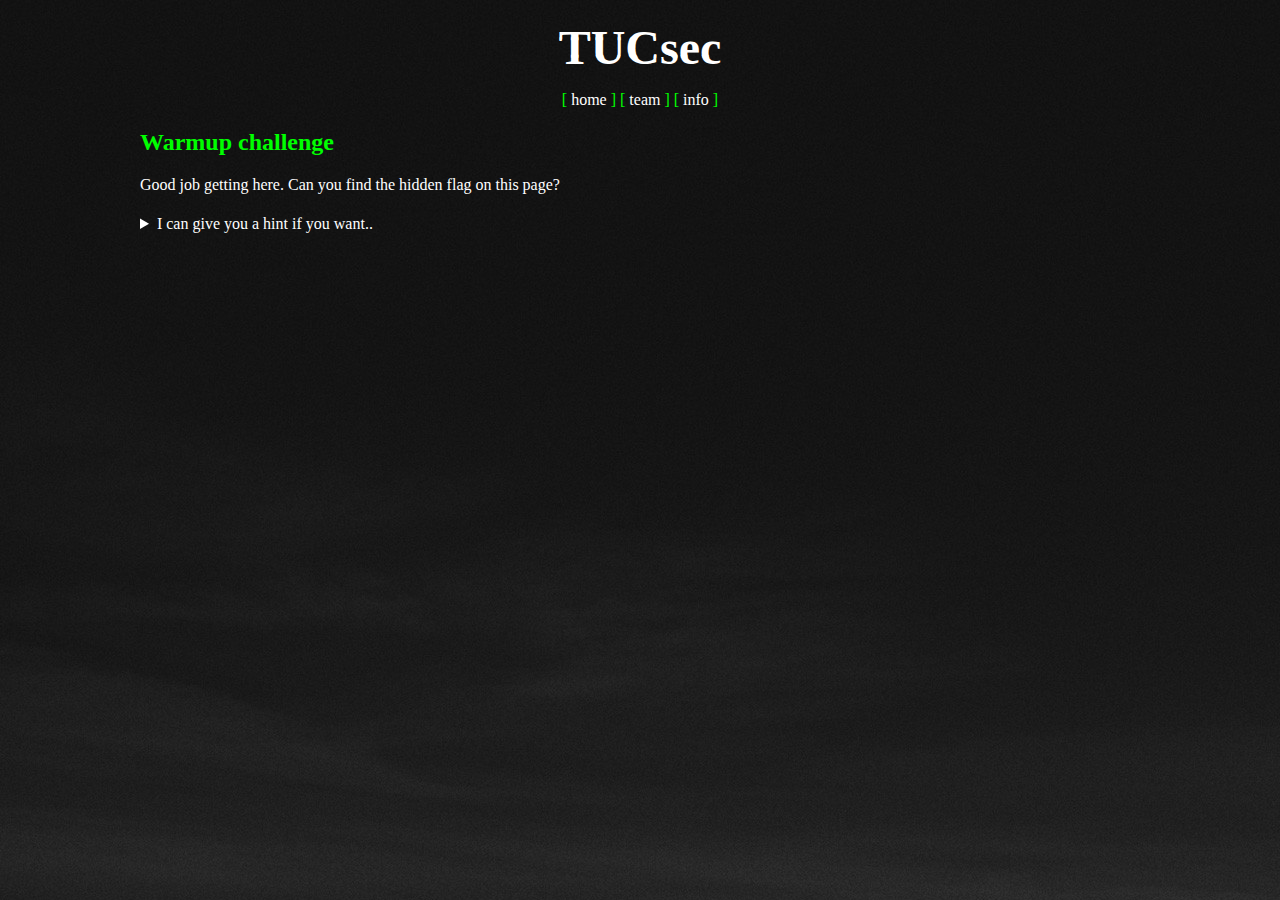
==== challenge.html @ 642c7b0a "Minor changes. Added a warmup challenge" ====
<!DOCTYPE html>
<html lang="en">
	<head>
		<title>TUCsec - Info</title>
		<link rel="stylesheet" type='text/css' href="./css/style.css">
		<link rel="icon" href="./assets/icons/favicon.ico">
		<meta charset="utf-8"/>
	</head>

	<body>
		<div class="container">
			<div class="stack" style="--stacks: 3;">
				<link rel="stylesheet" type='text/css' href="./css/stack-glitch-effect.css">
				<span style="--index: 0;">TUCsec</span>
				<span style="--index: 1;">TUCsec</span>
				<span style="--index: 2;">TUCsec</span>
			</div>
		</div>

		<p align="center">
			<a href="index.html">[ <span style="color: #ffffff">home</span> ]</a>
			<a href="team.html">[ <span style="color: #ffffff">team</span> ]</a>
			<a href="info.html">[ <span style="color: #ffffff">info</span> ]</a>
		</p>

		<h2>Warmup challenge</h2>
		<p>Good job getting here. Can you find the hidden flag on this page?</p>

		<h1></h1>
		<details>
			<summary> I can give you a hint if you want..</summary>
			<p><i>The flag is literally right below!</i></p>
		</details>

		<!-- What? You can see this too?? -->
		<!-- TUC{l00k_@_u_r34d1ng_th3_s0urce!} -->
		<!-- Congrats on solving your first challenge! (or maybe your one of many) -->

	</body>
</html>
---- css/style.css ----
* {
	min-height: 100%;
	font-family: JetBrains Mono;
}

html {
	background-image: url('../assets/backgrounds/black.jpg');
	background-attachment: fixed;
	/* background-position: center; */
	cursor: url('../assets/cursors/Hacked Mod Cursors/Hacked Mod Green/Arrow.cur'), auto;
}

body {
	color: white;
	background: #00000000;
	max-width: 1000px;
	margin-top: 20px;
	margin-bottom: 100px;
	margin-left: auto;
	margin-right: auto;
	cursor: url('../assets/cursors/Hacked Mod Cursors/Hacked Mod Green/Arrow.cur'), auto;
}

h1 {
	color: #00ff00;
	text-align: center;
}

h2, h3 {
	color: #00ff00;
}

p {
	color: white;
	cursor: url('../assets/cursors/Hacked Mod Cursors/Hacked Mod Green/IBeam.cur'), auto;
}

a {
	color: #00ff00;
	text-decoration: none;
	cursor: url('../assets/cursors/Hacked Mod Cursors/Hacked Mod Green/Hand.cur'), auto;
}

summary {
	cursor: url('../assets/cursors/Hacked Mod Cursors/Hacked Mod Green/Hand.cur'), auto;
}

::selection {
	background: #00ff00;
	color: black;
}
---- css/stack-glitch-effect.css ----
.stack {
  display: grid;
  grid-template-columns: 1fr;
}

.stack span {
  text-align: center;
  font-weight: bold;
  grid-row-start: 1;
  grid-column-start: 1;
  font-size: 3rem;
  --stack-height: calc(100% / var(--stacks) - 1px);
  --inverse-index: calc(calc(var(--stacks) - 1) - var(--index));
  --clip-top: calc(var(--stack-height) * var(--index));
  --clip-bottom: calc(var(--stack-height) * var(--inverse-index));
  clip-path: inset(var(--clip-top) 0 var(--clip-bottom) 0);
  animation: stack 340ms cubic-bezier(.46,.29,0,1.24) 1 backwards calc(var(--index) * 120ms), glitch 2s ease infinite 2s alternate-reverse;
}

.stack span:nth-child(odd) { --glitch-translate: 8px; }
.stack span:nth-child(even) { --glitch-translate: -8px; }

@keyframes stack {
  0% {
    opacity: 0;
    transform: translateX(-50%);
    text-shadow: -2px 3px 0 red, 2px -3px 0 blue;
  };
  60% {
    opacity: 0.5;
    transform: translateX(50%);
  }
  80% {
    transform: none;
    opacity: 1;
    text-shadow: 2px -3px 0 red, -2px 3px 0 blue;
  }
  100% {
    text-shadow: none;
  }
}

@keyframes glitch {
  0% {
    text-shadow: -2px 3px 0 red, 2px -3px 0 blue;
    transform: translate(var(--glitch-translate));
  }
  2% {
    text-shadow: 2px -3px 0 red, -2px 3px 0 blue;
  }
  4%, 100% {  text-shadow: none; transform: none; }
}
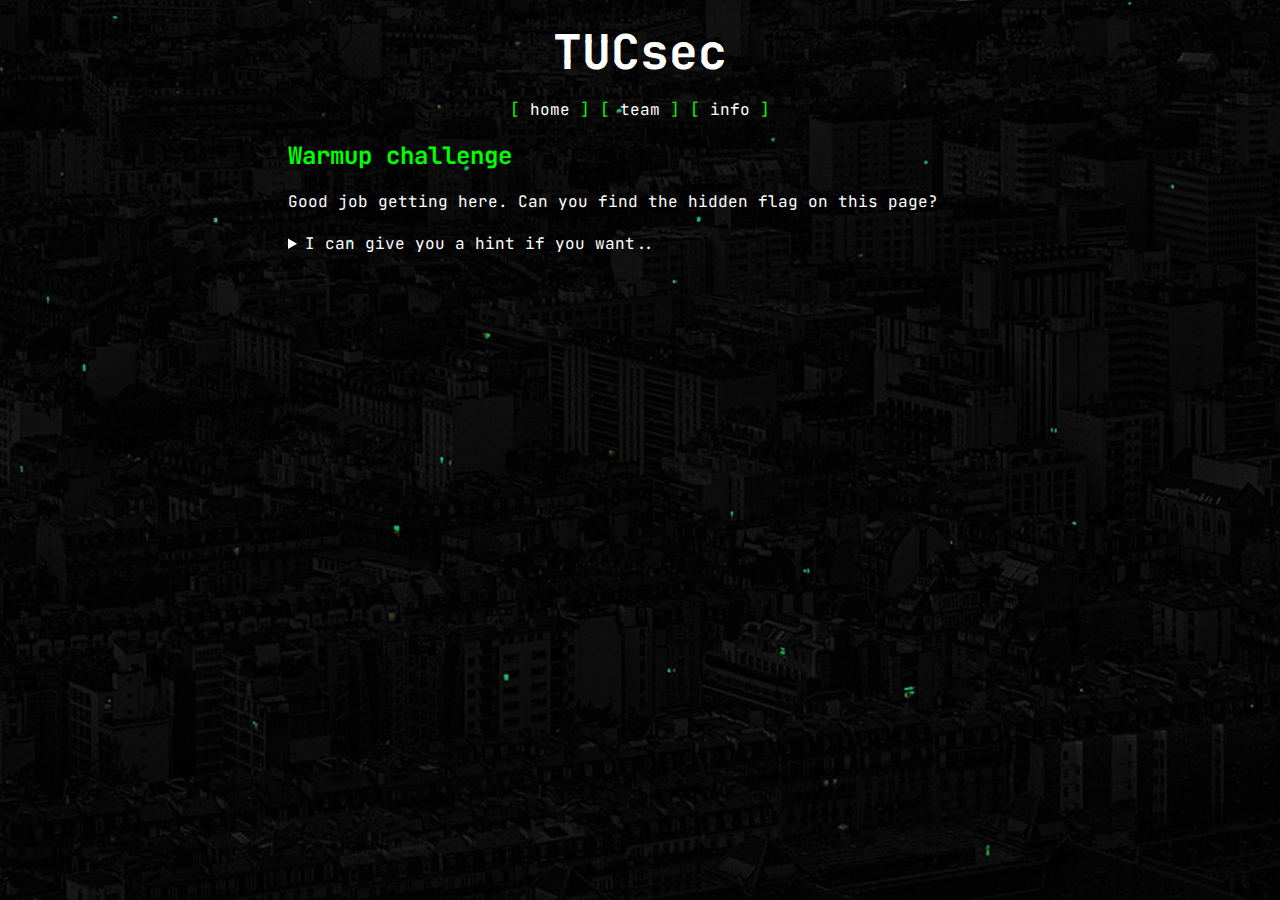
==== commit 21c7a037: "Optimized for mobile devices." ====
--- a/challenge.html
+++ b/challenge.html
@@ -1,9 +1,11 @@
 <!DOCTYPE html>
 <html lang="en">
 	<head>
-		<title>TUCsec - Info</title>
+		<title>TUCsec - Challenge</title>
 		<link rel="stylesheet" type='text/css' href="./css/style.css">
 		<link rel="icon" href="./assets/icons/favicon.ico">
+		<link href="https://fonts.googleapis.com/css2?family=JetBrains+Mono:wght@400;500;600;700&display=swap" rel="stylesheet">
+		<meta name="viewport" content="width=device-width, initial-scale=1.0">
 		<meta charset="utf-8"/>
 	</head>
 
@@ -17,7 +19,7 @@
 			</div>
 		</div>
 
-		<p align="center">
+		<p align="center" class="categories">
 			<a href="index.html">[ <span style="color: #ffffff">home</span> ]</a>
 			<a href="team.html">[ <span style="color: #ffffff">team</span> ]</a>
 			<a href="info.html">[ <span style="color: #ffffff">info</span> ]</a>
@@ -29,7 +31,7 @@
 		<h1></h1>
 		<details>
 			<summary> I can give you a hint if you want..</summary>
-			<p><i>The flag is literally right below!</i></p>
+			<p><i>The flag is literally right below me!</i></p>
 		</details>
 
 		<!-- What? You can see this too?? -->
--- a/css/style.css
+++ b/css/style.css
@@ -1,19 +1,21 @@
 * {
 	min-height: 100%;
-	font-family: JetBrains Mono;
+	font-family: JetBrains Mono, monospace;
 }
 
 html {
-	background-image: url('../assets/backgrounds/black.jpg');
+	background-image: url('../assets/backgrounds/city-lights.jpg');
 	background-attachment: fixed;
-	/* background-position: center; */
+	background-position: center;
+	/* background-size: contain; */
+	/* background-repeat: no-repeat; */
 	cursor: url('../assets/cursors/Hacked Mod Cursors/Hacked Mod Green/Arrow.cur'), auto;
 }
 
 body {
 	color: white;
 	background: #00000000;
-	max-width: 1000px;
+	max-width: 55%;
 	margin-top: 20px;
 	margin-bottom: 100px;
 	margin-left: auto;
@@ -26,7 +28,11 @@
 	text-align: center;
 }
 
-h2, h3 {
+h2 {
+	color: #00ff00;
+}
+
+h3 {
 	color: #00ff00;
 }
 
@@ -49,3 +55,29 @@
 	background: #00ff00;
 	color: black;
 }
+
+@media screen and (max-width: 768px) {
+	body {
+		max-width: 85%;
+	}
+
+	h2 {
+		font-size: 18px;
+	}
+
+	h3 {
+		font-size: 16px;
+	}
+
+	p, a, li, summary, marquee {
+		font-size: 12px;
+	}
+
+	.container .stack span {
+	    font-size: 32px;
+	}
+
+	.categories a {
+		font-size: 12px;
+	}
+}
